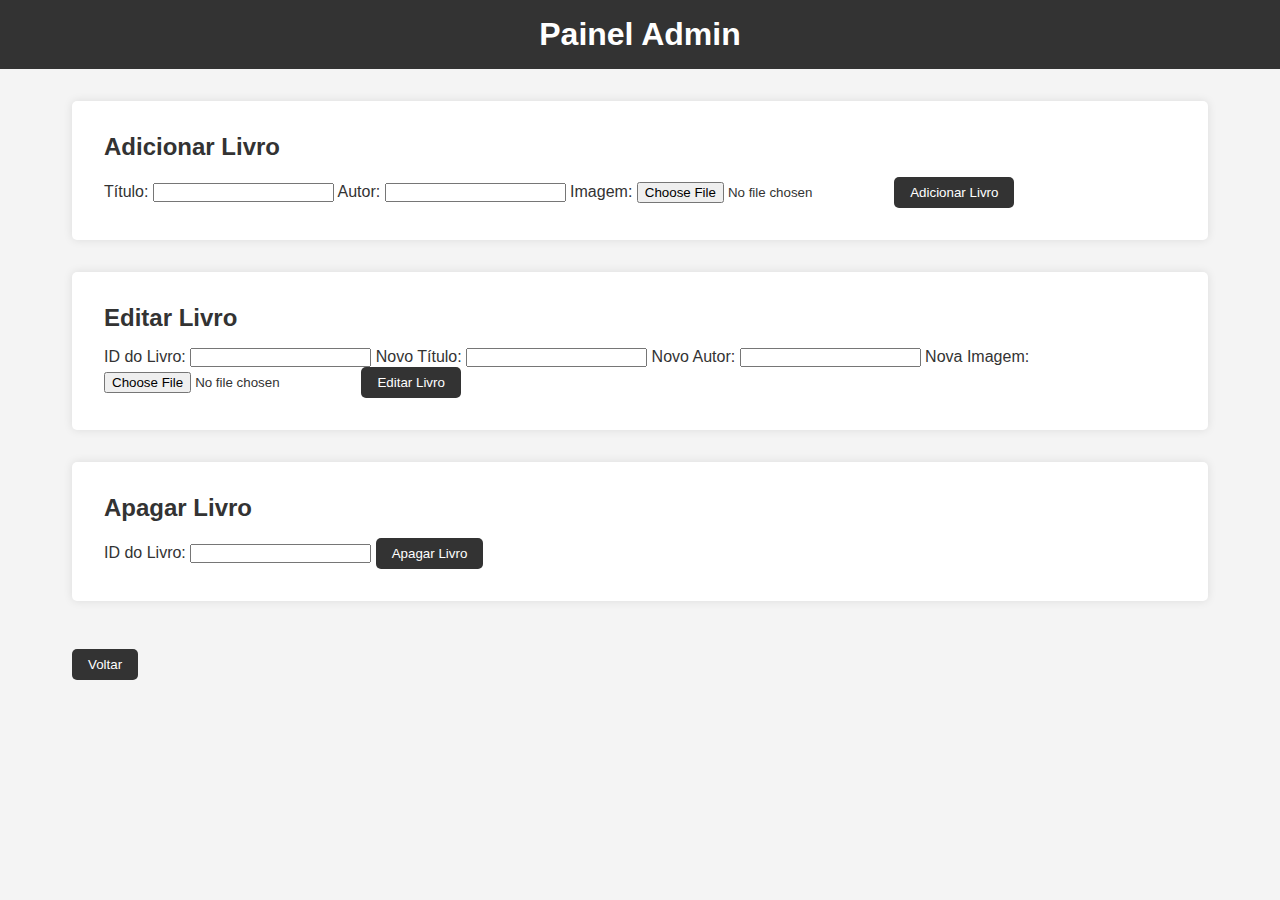
==== frontend/admin/admin.html @ c85291b2 "tentando arrumar cagada catastrofica(se n tiver outro desse deu bom)" ====
<!DOCTYPE html>
<html lang="pt-BR">
<head>
    <meta charset="UTF-8">
    <meta name="viewport" content="width=device-width, initial-scale=1.0">
    <title>Painel Admin</title>
    <link rel="stylesheet" href="../css/styles.css">
</head>
<body>
    <header>
        <h1>Painel Admin</h1>
    </header>
    
    <main>
        <section id="add-book" class="admin-section">
            <h2>Adicionar Livro</h2>
            <form id="addBookForm" class="form">
                <label for="add-title">Título:</label>
                <input type="text" id="add-title" name="title">
                
                <label for="add-author">Autor:</label>
                <input type="text" id="add-author" name="author">
                
                <label for="add-image">Imagem:</label>
                <input type="file" id="add-image" accept="image/*" placeholder="Selecione uma imagem" name="image">
                
                <button type="submit">Adicionar Livro</button>
            </form>
        </section>

        <section id="edit-book" class="admin-section">
            <h2>Editar Livro</h2>
            <form id="editBookForm" class="form">
                <label for="edit-id">ID do Livro:</label>
                <input type="text" id="edit-id" name="id" required>
                
                <label for="edit-title">Novo Título:</label>
                <input type="text" id="edit-title" name="title">
                
                <label for="edit-author">Novo Autor:</label>
                <input type="text" id="edit-author" name="author">
                
                <label for="edit-image">Nova Imagem:</label>
                <input type="file" id="edit-image" name="image">
                
                <button type="submit">Editar Livro</button>
            </form>
        </section>

        <section id="delete-book" class="admin-section">
            <h2>Apagar Livro</h2>
            <form id="deleteBookForm" class="form">
                <label for="delete-id">ID do Livro:</label>
                <input type="text" id="delete-id" name="id" required>
                
                <button type="submit">Apagar Livro</button>
            </form>
        </section>
        <button class="back-button" onclick="window.history.back()">Voltar</button>
    </main>
    <script src="admin.js"></script>
</body>
</html>
---- frontend/css/styles.css ----
/* Reset básico */
* {
    margin: 0;
    padding: 0;
    box-sizing: border-box;
}

body {
    font-family: Arial, sans-serif;
    background-color: #f4f4f4;
    color: #333;
}

header {
    background-color: #333;
    color: #fff;
    padding: 1rem;
    text-align: center;
}

header h1 {
    margin: 0;
}

nav {
    display: flex;
    justify-content: center;
    gap: 1rem;
    margin-top: 1rem;
}

nav a, nav button {
    color: #fff;
    background-color: #444;
    padding: 0.5rem 1rem;
    text-decoration: none;
    border: none;
    border-radius: 5px;
    cursor: pointer;
}

nav a:hover, nav button:hover {
    background-color: #555;
}

main {
    padding: 2rem;
    max-width: 1200px;
    margin: 0 auto;
}

.search-bar {
    display: flex;
    gap: 1rem;
    margin-bottom: 2rem;
}

.search-bar input {
    padding: 0.5rem;
    border: 1px solid #ccc;
    border-radius: 5px;
    flex: 1;
}

.search-bar button {
    padding: 0.5rem 1rem;
    border: none;
    border-radius: 5px;
    background-color: #333;
    color: #fff;
    cursor: pointer;
}

.search-bar button:hover {
    background-color: #555;
}

.book-list {
    display: flex;
    flex-wrap: wrap;
    gap: 1rem;
    justify-content: center;
}

.book-item {
    background-color: #fff;
    padding: 1rem;
    border-radius: 5px;
    box-shadow: 0 0 10px rgba(0, 0, 0, 0.1);
    width: 300px;
    box-sizing: border-box;
    display: flex;
    align-items: center;
}

.book-item img {
    max-width: 80px;
    height: auto;
    border-radius: 5px;
    margin-right: 1rem;
}

.book-details {
    display: flex;
    flex-direction: column;
}

.book-item h3 {
    font-size: 1.5rem;
    margin: 0.5rem 0;
}

.book-item p {
    font-size: 1rem;
    color: #555;
    margin: 0;
}

.admin-section {
    display: flex;
    flex-direction: column;
    gap: 1rem;
    background-color: #fff;
    padding: 2rem;
    border-radius: 5px;
    box-shadow: 0 0 10px rgba(0, 0, 0, 0.1);
    margin-bottom: 2rem;
}

.form button {
    background-color: #333;
    color: #fff;
    padding: 0.5rem 1rem;
    border: none;
    border-radius: 5px;
    cursor: pointer;
}

.form button:hover {
    background-color: #555;
}

.back-button {
    background-color: #333;
    color: #fff;
    padding: 0.5rem 1rem;
    border: none;
    border-radius: 5px;
    cursor: pointer;
    margin-top: 1rem;
}

.back-button:hover {
    background-color: #555;
}

#pagination-controls {
    display: flex;
    justify-content: center;
    align-items: center;
    gap: 1rem;
    margin-top: 2rem;
}

#pagination-controls button {
    padding: 0.5rem 1rem;
    background-color: #333;
    color: #fff;
    border: none;
    border-radius: 5px;
    cursor: pointer;
}

#pagination-controls button:hover {
    background-color: #555;
}

#pagination-controls span {
    font-weight: bold;
}

#user-info .form input[readonly] {
    background-color: #f4f4f4;
    cursor: not-allowed;
}
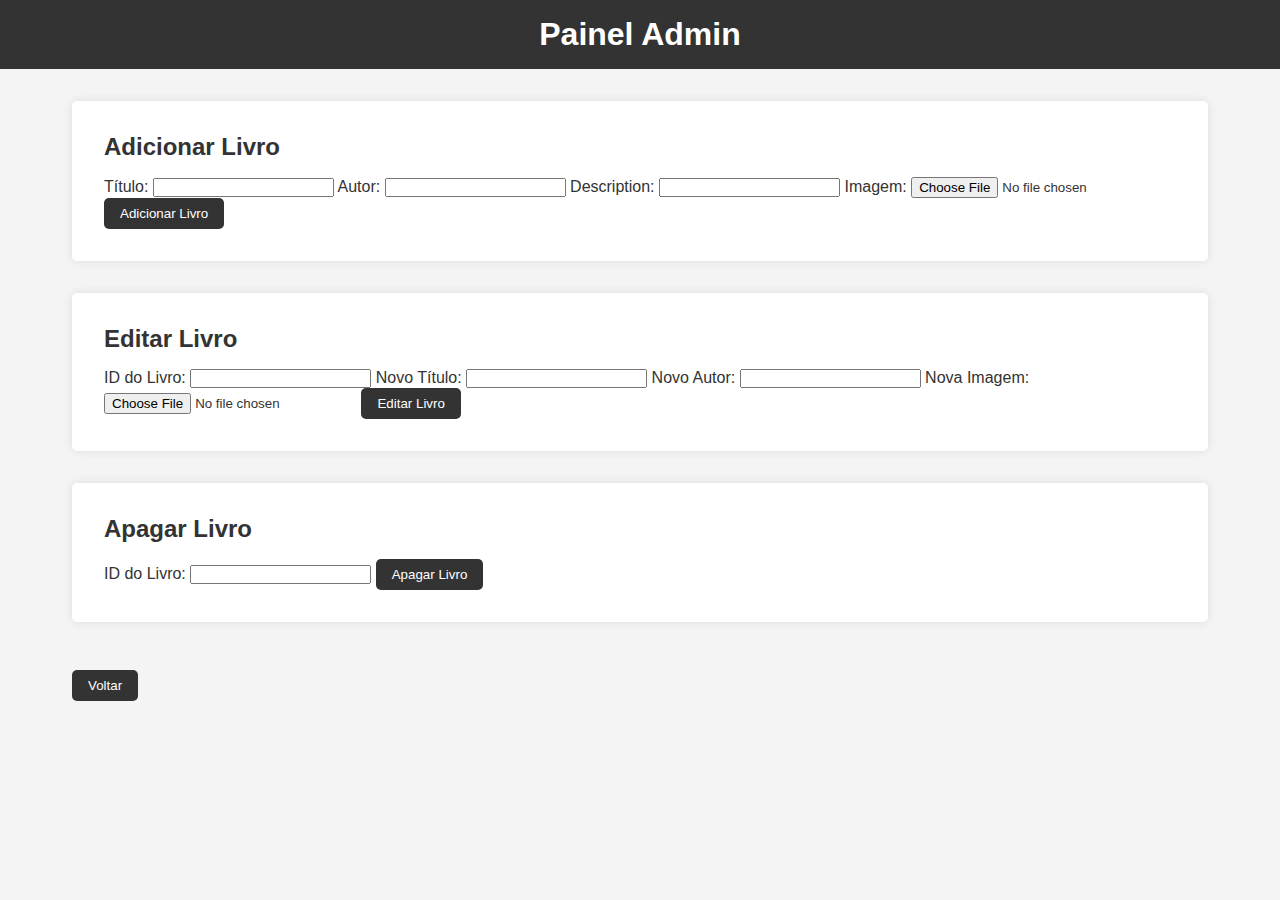
==== commit d91bb276: "added: - details page for books - a way to limit what is returned when getting all books fixed: - im" ====
--- a/frontend/admin/admin.html
+++ b/frontend/admin/admin.html
@@ -20,6 +20,9 @@
                 
                 <label for="add-author">Autor:</label>
                 <input type="text" id="add-author" name="author">
+
+                <label for="add-desc">Description:</label>
+                <input type="text" id="add-desc" name="description">
                 
                 <label for="add-image">Imagem:</label>
                 <input type="file" id="add-image" accept="image/*" placeholder="Selecione uma imagem" name="image">
--- a/frontend/css/styles.css
+++ b/frontend/css/styles.css
@@ -49,6 +49,16 @@
     margin: 0 auto;
 }
 
+footer {
+    background-color: #333;
+    color: #fff;
+    text-align: center;
+    padding: 1rem;
+    position: fixed;
+    width: 100%;
+    bottom: 0;
+}
+
 .search-bar {
     display: flex;
     gap: 1rem;
@@ -91,6 +101,7 @@
     box-sizing: border-box;
     display: flex;
     align-items: center;
+    cursor: pointer;
 }
 
 .book-item img {
@@ -182,4 +193,33 @@
 #user-info .form input[readonly] {
     background-color: #f4f4f4;
     cursor: not-allowed;
+}
+
+/* Estilos específicos para a página de detalhes */
+#book-details {
+    background-color: #fff;
+    padding: 2rem;
+    border-radius: 5px;
+    box-shadow: 0 0 10px rgba(0, 0, 0, 0.1);
+    display: flex;
+    flex-direction: column;
+    align-items: center;
+    gap: 1rem;
+}
+
+#book-details img {
+    max-width: 200px;
+    height: auto;
+    border-radius: 5px;
+}
+
+#book-details h1 {
+    font-size: 2rem;
+    margin-bottom: 1rem;
+}
+
+#book-details p {
+    font-size: 1.2rem;
+    color: #555;
+    text-align: center;
 }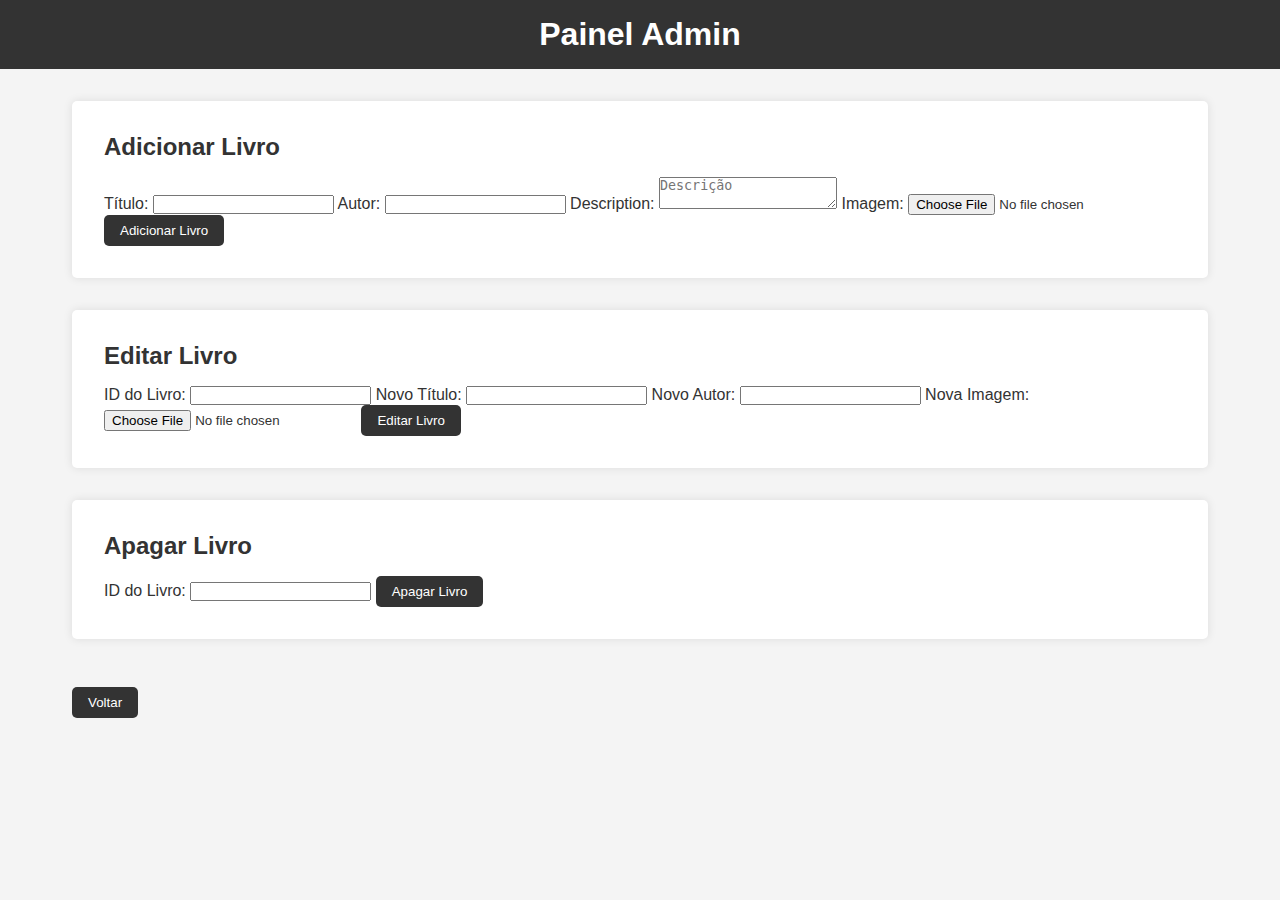
==== commit 2cf4a090: "added: - instant search - tags - a way to change the display order" ====
--- a/frontend/admin/admin.html
+++ b/frontend/admin/admin.html
@@ -22,7 +22,7 @@
                 <input type="text" id="add-author" name="author">
 
                 <label for="add-desc">Description:</label>
-                <input type="text" id="add-desc" name="description">
+                <textarea id="add-desc" name="description" placeholder="Descrição"></textarea>
                 
                 <label for="add-image">Imagem:</label>
                 <input type="file" id="add-image" accept="image/*" placeholder="Selecione uma imagem" name="image">
--- a/frontend/css/styles.css
+++ b/frontend/css/styles.css
@@ -205,6 +205,8 @@
     flex-direction: column;
     align-items: center;
     gap: 1rem;
+    max-width: 800px;
+    margin: 0 auto;
 }
 
 #book-details img {
@@ -222,4 +224,19 @@
     font-size: 1.2rem;
     color: #555;
     text-align: center;
+}
+
+.tags-container {
+    display: flex;
+    flex-wrap: wrap;
+    gap: 0.5rem;
+    margin-top: 1rem;
+}
+
+.tag-card {
+    background-color: #e0e0e0;
+    padding: 0.5rem 1rem;
+    border-radius: 5px;
+    font-size: 1rem;
+    color: #333;
 }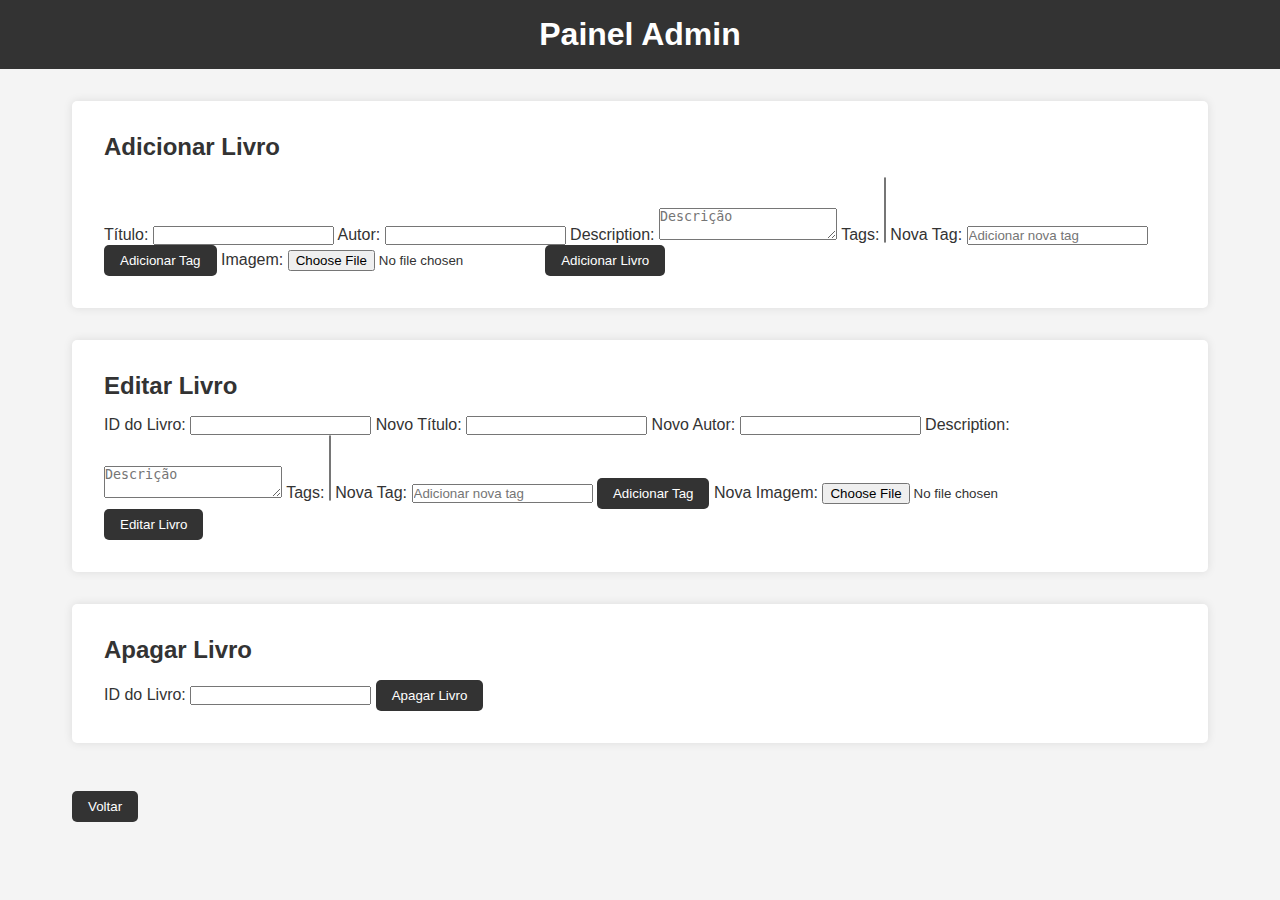
==== commit 697c99f2: "fixed update books both on back and front ends + something more that I don't remember" ====
--- a/frontend/admin/admin.html
+++ b/frontend/admin/admin.html
@@ -23,7 +23,14 @@
 
                 <label for="add-desc">Description:</label>
                 <textarea id="add-desc" name="description" placeholder="Descrição"></textarea>
-                
+
+                <label for="add-tags">Tags:</label>
+                <select id="add-tags" name="tags" multiple></select>
+
+                <label for="new-tag">Nova Tag:</label>
+                <input type="text" id="new-tag" name="newTag" placeholder="Adicionar nova tag">
+                <button type="button" id="add-new-tag">Adicionar Tag</button>
+
                 <label for="add-image">Imagem:</label>
                 <input type="file" id="add-image" accept="image/*" placeholder="Selecione uma imagem" name="image">
                 
@@ -42,6 +49,16 @@
                 
                 <label for="edit-author">Novo Autor:</label>
                 <input type="text" id="edit-author" name="author">
+
+                <label for="edit-desc">Description:</label>
+                <textarea id="edit-desc" name="description" placeholder="Descrição"></textarea>
+
+                <label for="edit-tags">Tags:</label>
+                <select id="edit-tags" name="tags" multiple></select>
+
+                <label for="new-edit-tag">Nova Tag:</label>
+                <input type="text" id="new-edit-tag" name="newEditTag" placeholder="Adicionar nova tag">
+                <button type="button" id="add-new-edit-tag">Adicionar Tag</button>
                 
                 <label for="edit-image">Nova Imagem:</label>
                 <input type="file" id="edit-image" name="image">
